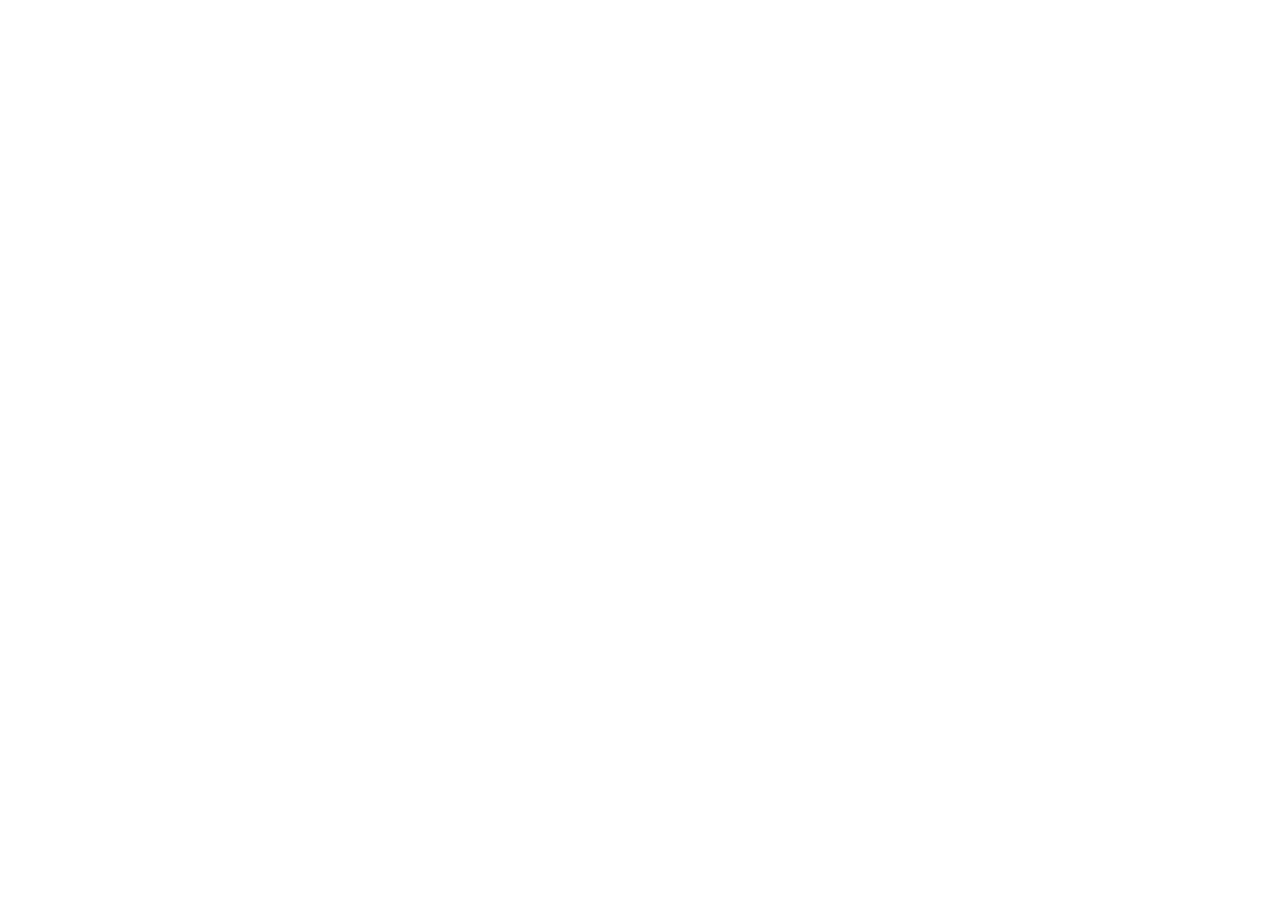
==== cuor/theme/static/organizations/index.html @ 8533e528 "disambiguation done serving angular inside flask" ====
<!doctype html>
<html lang="en">
<head>
  <meta charset="utf-8">
  <title>Organizations</title>
  <base href="https://orgs.sceiba.cu">  <meta name="viewport" content="width=device-width, initial-scale=1">
  <link rel="icon" type="image/x-icon" href="favicon.ico">
  <script>
    (function (window) {
      window.__env = window.__env || {};
      // API url
      window.__env.sceibaApi = "https://localhost:5000/api/";

      window.__env.sceibaHost = "https://localhost:5000/";

      window.__env.cuorApi = "https://localhost:5001/api/";

      window.__env.cuorHost = "https://localhost:5001/";

      window.__env.oauthRedirectUri = "https://localhost:5001/";
      window.__env.oauthClientId = "ICC1j7NOH0067SgsMyKUXM9ZipavAXHPrbW1ll3V";
      window.__env.oauthScope = "user:email";
      window.__env.enableDebug = true ;
    })(this);
  </script>
<link rel="stylesheet" href="https://orgs.sceiba.cu/styles.ad8bdc370341e730d2f6.css"></head>
<body>
  <toco-org-root></toco-org-root>
<script src="https://orgs.sceiba.cu/runtime-es2015.af521efacd06eddcf3fd.js" type="module"></script><script src="https://orgs.sceiba.cu/runtime-es5.af521efacd06eddcf3fd.js" nomodule defer></script><script src="https://orgs.sceiba.cu/polyfills-es5.e1ce4f47b80486c8379e.js" nomodule defer></script><script src="https://orgs.sceiba.cu/polyfills-es2015.09f0a6bb477b1a396b70.js" type="module"></script><script src="https://orgs.sceiba.cu/main-es2015.d7f5599e5c0d42584f8d.js" type="module"></script><script src="https://orgs.sceiba.cu/main-es5.d7f5599e5c0d42584f8d.js" nomodule defer></script></body>
</html>
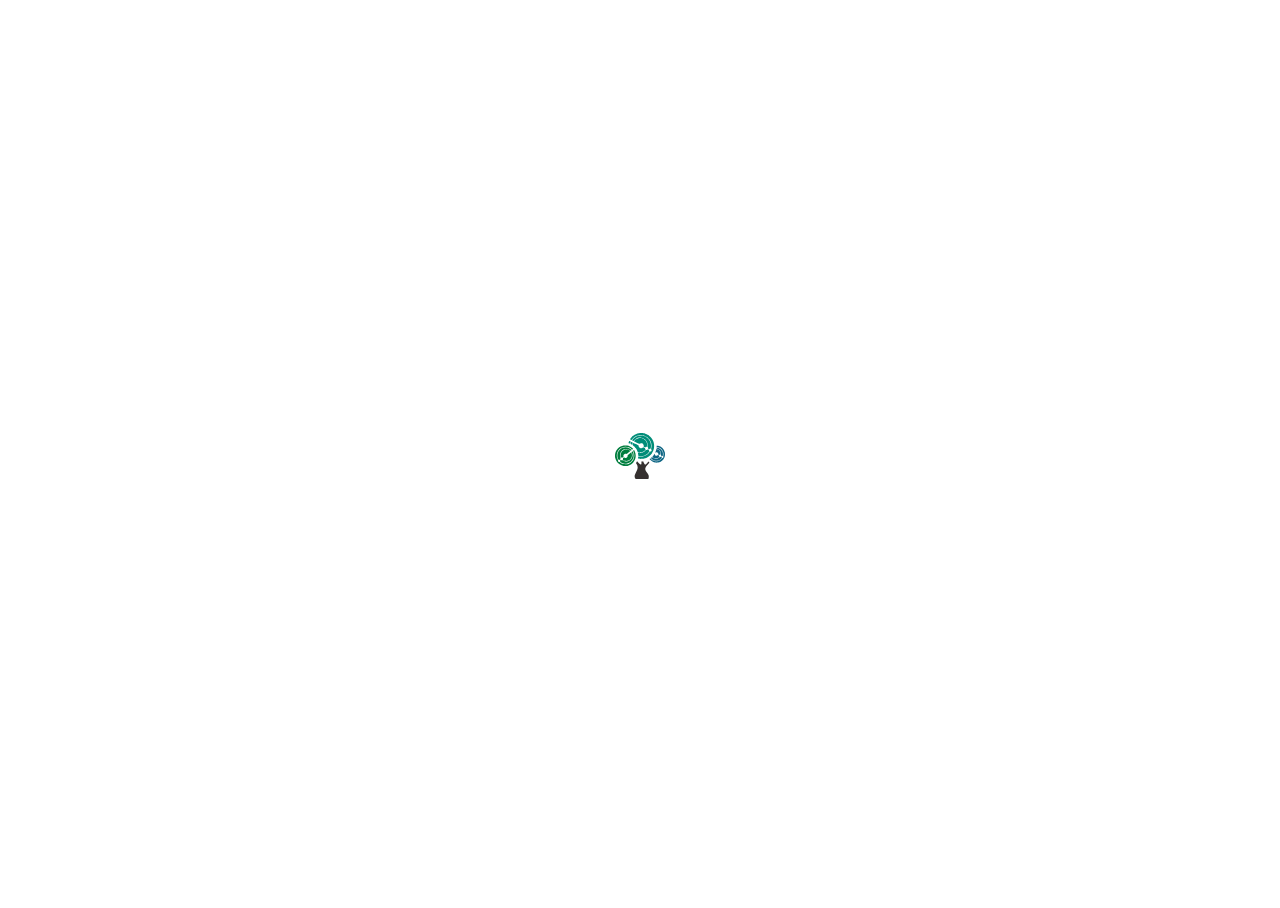
==== commit 64c9f2cb: "new app build" ====
--- a/cuor/theme/static/organizations/index.html
+++ b/cuor/theme/static/organizations/index.html
@@ -1,30 +1,137 @@
 <!doctype html>
-<html lang="en">
+<html lang="es">
 <head>
   <meta charset="utf-8">
-  <title>Organizations</title>
+  <title>Catálogo de Organizaciones Cubanas</title>
   <base href="https://orgs.sceiba.cu">  <meta name="viewport" content="width=device-width, initial-scale=1">
   <link rel="icon" type="image/x-icon" href="favicon.ico">
   <script>
     (function (window) {
       window.__env = window.__env || {};
       // API url
-      window.__env.sceibaApi = "https://localhost:5000/api/";
+      window.__env.sceibaApi = "https://sceiba.cu/api/";
 
-      window.__env.sceibaHost = "https://localhost:5000/";
+      window.__env.sceibaHost = "https://sceiba.cu/";
 
-      window.__env.cuorApi = "https://localhost:5001/api/";
+      window.__env.cuorApi = "https://orgs.sceiba.cu/api/";
 
-      window.__env.cuorHost = "https://localhost:5001/";
+      window.__env.cuorHost = "https://orgs.sceiba.cu/";
 
-      window.__env.oauthRedirectUri = "https://localhost:5001/";
+      window.__env.oauthRedirectUri = "https://orgs.sceiba.cu/";
       window.__env.oauthClientId = "ICC1j7NOH0067SgsMyKUXM9ZipavAXHPrbW1ll3V";
       window.__env.oauthScope = "user:email";
       window.__env.enableDebug = true ;
     })(this);
   </script>
-<link rel="stylesheet" href="https://orgs.sceiba.cu/styles.ad8bdc370341e730d2f6.css"></head>
+<style type="text/css">
+    body,
+    html {
+      height: 100%;
+    }
+
+    .app-loading {
+      position: relative;
+      display: flex;
+      flex-direction: column;
+      align-items: center;
+      justify-content: center;
+      height: 100%;
+    }
+</style>
+
+<link rel="stylesheet" href="https://orgs.sceiba.cu/static/organizations/styles.ad8bdc370341e730d2f6.css"></head>
 <body>
-  <toco-org-root></toco-org-root>
-<script src="https://orgs.sceiba.cu/runtime-es2015.af521efacd06eddcf3fd.js" type="module"></script><script src="https://orgs.sceiba.cu/runtime-es5.af521efacd06eddcf3fd.js" nomodule defer></script><script src="https://orgs.sceiba.cu/polyfills-es5.e1ce4f47b80486c8379e.js" nomodule defer></script><script src="https://orgs.sceiba.cu/polyfills-es2015.09f0a6bb477b1a396b70.js" type="module"></script><script src="https://orgs.sceiba.cu/main-es2015.d7f5599e5c0d42584f8d.js" type="module"></script><script src="https://orgs.sceiba.cu/main-es5.d7f5599e5c0d42584f8d.js" nomodule defer></script></body>
+  <toco-org-root>
+    <div class="app-loading">
+      <div class="logo">
+        <svg
+          xmlns:dc="http://purl.org/dc/elements/1.1/"
+          xmlns:cc="http://creativecommons.org/ns#"
+          xmlns:rdf="http://www.w3.org/1999/02/22-rdf-syntax-ns#"
+          xmlns="http://www.w3.org/2000/svg"
+          xmlns:sodipodi="http://sodipodi.sourceforge.net/DTD/sodipodi-0.dtd"
+          xmlns:inkscape="http://www.inkscape.org/namespaces/inkscape"
+          width="50.000004"
+          height="46.861702"
+          viewBox="0 0 13.229168 12.398826"
+          version="1.1"
+          id="svg2762"
+          inkscape:version="0.92.3 (2405546, 2018-03-11)"
+          sodipodi:docname="sceiba.svg">
+          <defs
+            id="defs2756" />
+          <sodipodi:namedview
+            id="base"
+            pagecolor="#ffffff"
+            bordercolor="#666666"
+            borderopacity="1.0"
+            inkscape:pageopacity="0.0"
+            inkscape:pageshadow="2"
+            inkscape:zoom="0.98994949"
+            inkscape:cx="435.96346"
+            inkscape:cy="176.13445"
+            inkscape:document-units="px"
+            inkscape:current-layer="layer1"
+            showgrid="false"
+            fit-margin-top="0"
+            fit-margin-left="0"
+            fit-margin-right="0"
+            fit-margin-bottom="0"
+            inkscape:window-width="1366"
+            inkscape:window-height="713"
+            inkscape:window-x="0"
+            inkscape:window-y="27"
+            inkscape:window-maximized="1"
+            units="px" />
+          <metadata
+            id="metadata2759">
+            <rdf:RDF>
+              <cc:Work
+                rdf:about="">
+                <dc:format>image/svg+xml</dc:format>
+                <dc:type
+                  rdf:resource="http://purl.org/dc/dcmitype/StillImage" />
+                <dc:title></dc:title>
+              </cc:Work>
+            </rdf:RDF>
+          </metadata>
+          <g
+            inkscape:label="Layer 1"
+            inkscape:groupmode="layer"
+            id="layer1"
+            transform="translate(-28.805015,-155.51659)">
+            <g
+              id="g2718"
+              transform="matrix(0.05289877,0,0,0.05289877,17.288484,155.22755)">
+              <path
+                style="fill:#018d79;stroke-width:0.35277778"
+                d="m 344.54959,134.98476 c -0.097,-0.0966 -1.44639,-0.28163 -2.99861,-0.41127 -3.14209,-0.26243 -3.6263,-0.33041 -6.81919,-0.95726 -2.12691,-0.41757 -2.22446,-0.48132 -2.05188,-1.34103 0.0997,-0.49645 0.46082,-2.887 0.80256,-5.31235 0.34175,-2.42535 0.65181,-4.4579 0.68903,-4.51677 0.0372,-0.0589 1.4747,0.17422 3.19441,0.51801 4.7927,0.95811 14.66853,0.87057 19.35452,-0.17155 5.6897,-1.26533 8.0108,-2.03958 13.22916,-4.41278 6.8295,-3.10591 15.9663,-10.83866 19.89821,-16.84044 2.27695,-3.4756 1.98455,-3.252528 4.43151,-3.380813 2.62387,-0.137558 4.05637,-0.942255 5.41934,-3.044271 1.33896,-2.064988 1.5454,-4.438787 0.55796,-6.415948 -0.44002,-0.881052 -1.12879,-1.955451 -1.53061,-2.387554 -0.40181,-0.432103 -0.67126,-0.947459 -0.59877,-1.145237 0.27259,-0.743726 0.80144,-2.861384 0.92675,-3.710978 0.0715,-0.48507 0.29361,-1.528202 0.49348,-2.318071 0.73591,-2.908187 1.01494,-9.311665 0.62149,-14.262484 -0.72414,-9.111792 -5.20044,-20.741055 -10.60955,-27.563244 -0.4049,-0.510688 -1.13307,-1.431946 -1.61814,-2.04724 -1.00259,-1.271753 -4.91274,-5.314516 -5.14018,-5.314516 -0.0824,0 -0.74553,-0.567702 -1.47358,-1.261559 -0.72806,-0.693858 -2.43499,-2.002283 -3.79318,-2.907611 -1.3582,-0.905329 -2.54882,-1.750841 -2.64584,-1.878918 -0.29953,-0.395438 -9.23658,-4.593639 -10.11979,-4.753794 -0.45803,-0.08306 -1.59545,-0.45163 -2.52761,-0.819052 -0.93216,-0.367422 -2.55564,-0.834258 -3.60774,-1.037414 -2.92473,-0.564753 -3.48067,-0.693369 -3.77,-0.872183 -0.22852,-0.141234 -7.36011,-0.703367 -8.90263,-0.701733 -4.69798,0.005 -13.7334,1.585846 -16.75695,2.931855 -0.38806,0.172753 -1.65751,0.655307 -2.82101,1.072344 -2.36608,0.848085 -6.7336,3.107736 -9.76793,5.053709 -3.80794,2.442091 -7.73863,6.005263 -11.57414,10.491955 -1.06595,1.246918 -2.03681,2.346498 -2.15747,2.443512 -0.12067,0.09701 -0.56145,0.851076 -0.97951,1.675695 -0.41806,0.824618 -0.92538,1.499305 -1.12738,1.499305 -0.202,0 -2.08828,-0.84249 -4.19173,-1.872202 l -3.82445,-1.872202 0.58292,-1.011097 c 0.32061,-0.556101 0.86073,-1.301111 1.20028,-1.655575 0.33955,-0.354464 0.61736,-0.88126 0.61736,-1.170657 0,-0.289397 0.3175,-0.724459 0.70556,-0.966804 0.38805,-0.242344 0.70555,-0.612892 0.70555,-0.823439 0,-0.210547 0.39688,-0.755658 0.88195,-1.211357 0.48507,-0.455699 0.88194,-0.963799 0.88194,-1.129111 0,-0.165312 0.67469,-0.984936 1.49931,-1.821387 0.82462,-0.83645 2.0726,-2.14196 2.77329,-2.901133 1.27276,-1.378976 2.43626,-2.422395 5.25571,-4.713265 0.82331,-0.668956 1.70366,-1.423018 1.95633,-1.675694 0.25268,-0.252675 0.55192,-0.45941 0.66499,-0.45941 0.11307,0 1.11659,-0.611675 2.23006,-1.359277 1.11346,-0.747602 2.73886,-1.73979 3.61198,-2.204861 0.87313,-0.465071 1.66688,-0.932259 1.76389,-1.038195 0.26113,-0.285145 7.38633,-3.3747851 8.81944,-3.8242984 0.6791,-0.2130072 2.02848,-0.6385662 2.99862,-0.9456864 0.97013,-0.3071199 2.39888,-0.6951282 3.175,-0.8622404 0.77611,-0.1671123 2.12548,-0.4842108 2.99861,-0.7046634 2.17279,-0.5486005 10.39744,-1.2936999 13.11954,-1.1885432 5.20387,0.2010297 9.08641,0.5532039 11.39851,1.0339264 1.3582,0.2823905 2.78695,0.5667025 3.175,0.6318048 0.72618,0.1218262 1.75604,0.4223678 5.11528,1.4927813 4.27793,1.3631488 15.07831,6.8028903 17.27289,8.6997003 0.28378,0.245268 1.1569,0.902338 1.94028,1.460156 1.77947,1.267098 2.08013,1.540391 6.18683,5.623686 3.60039,3.57987 3.97188,3.995297 5.2632,5.88571 0.46389,0.679097 1.01847,1.393472 1.2324,1.5875 1.32999,1.206235 7.26274,11.47585 7.26274,12.571832 0,0.205874 0.21704,0.874557 0.48231,1.485963 1.41834,3.269009 2.34182,5.769459 2.34092,6.338313 -7.1e-4,0.352305 0.15091,0.924422 0.33659,1.271376 0.18569,0.346949 0.39352,1.175776 0.46185,1.841835 0.0683,0.666058 0.24053,1.399194 0.38267,1.629184 0.14215,0.229993 0.41472,1.811669 0.60571,3.514834 0.191,1.703165 0.43798,3.389567 0.54886,3.747558 0.21419,0.69159 0.19832,9.911655 -0.0202,11.696326 -0.0712,0.582084 -0.23934,2.248959 -0.37355,3.704167 -0.1342,1.455208 -0.46522,3.280833 -0.73559,4.056944 -0.27038,0.776111 -0.4939,1.770454 -0.49673,2.209649 -0.003,0.439194 -0.14471,1.074194 -0.31531,1.411111 -0.1706,0.336917 -0.58095,1.485699 -0.9119,2.552851 -0.79501,2.563559 -2.22947,6.009654 -3.44565,8.277701 -0.20437,0.381138 -1.09032,2.127384 -1.96876,3.880554 -0.87845,1.75317 -1.80835,3.31453 -2.06646,3.46969 -0.2581,0.15516 -0.46927,0.45139 -0.46927,0.65829 0,0.33865 -2.09302,3.41114 -2.99138,4.39126 -0.19801,0.21603 -0.91564,1.07169 -1.59473,1.90148 -7.73765,9.45465 -20.76671,17.44084 -33.33751,20.43431 -0.97013,0.23102 -2.31951,0.55865 -2.99861,0.72807 -0.67909,0.16942 -1.94909,0.40902 -2.82222,0.53244 -0.87312,0.12341 -2.06375,0.29148 -2.64583,0.37349 -1.82587,0.25722 -11.28019,0.6005 -11.46528,0.41629 z m -3.52777,-14.1197 c -1.06716,-0.15233 -3.00048,-0.45346 -4.29629,-0.66919 l -2.35601,-0.39222 -0.22267,-2.6822 c -0.32826,-3.9542 -1.18625,-9.82789 -1.74449,-11.94263 -0.2689,-1.01864 -0.38421,-1.84973 -0.25625,-1.84687 0.12796,0.003 1.26453,0.25259 2.52571,0.55494 2.19575,0.5264 2.93759,0.63343 6.8565,0.98925 3.33652,0.30294 10.75187,-0.83503 14.34621,-2.2016 0.46525,-0.17688 0.96111,-0.34804 1.10193,-0.38034 0.65111,-0.14937 6.51588,-3.334866 7.98128,-4.335097 0.90226,-0.615847 3.14859,-2.628716 4.99185,-4.473042 l 3.35139,-3.353315 2.13015,0.08382 c 2.38823,0.09398 4.06782,-0.465103 5.56464,-1.852313 0.54154,-0.501883 1.17488,-0.912576 1.40742,-0.912654 0.70757,-2.25e-4 4.83128,2.235765 4.85037,2.630008 0.17112,3.534936 0.22014,3.724243 1.31847,5.090968 0.62322,0.775504 1.13312,1.633555 1.13312,1.906778 0,1.067202 -3.44173,5.501867 -7.02901,9.056857 -2.99995,2.97296 -5.31706,4.83789 -8.14043,6.55184 -1.26118,0.76561 -2.37255,1.47283 -2.46972,1.5716 -0.0972,0.0988 -0.73216,0.47234 -1.41111,0.83014 -0.67895,0.3578 -1.63133,0.85952 -2.1164,1.11494 -1.84733,0.97271 -4.96133,2.23715 -6.61458,2.68584 -3.12511,0.84816 -4.04189,1.047 -7.17321,1.55578 -3.81973,0.62064 -10.81879,0.8341 -13.72887,0.41871 z m -2.51374,-18.40576 c -0.089,-0.089 -0.86956,-0.23515 -1.7345,-0.32468 -0.86493,-0.0895 -2.42083,-0.37387 -3.45756,-0.63186 l -1.88497,-0.46907 -1.13927,-3.351394 c -2.5696,-7.558937 -6.73359,-14.998248 -9.37932,-16.756944 -0.58378,-0.388055 -1.15947,-1.023055 -1.2793,-1.411111 -0.37072,-1.200453 -3.51008,-5.219298 -5.4841,-7.020468 -1.03325,-0.942774 -3.11876,-2.67933 -4.63448,-3.859008 l -2.75584,-2.144871 0.19974,-3.440564 c 0.10985,-1.892311 0.34126,-3.803707 0.51424,-4.247547 0.17298,-0.443844 0.5152,-1.481674 0.76049,-2.306292 0.24529,-0.824618 0.56616,-1.499305 0.71304,-1.499305 0.45464,0 7.25345,3.060665 10.31742,4.644654 1.75148,0.905472 3.78529,1.905886 9.96265,4.90057 l 6.72534,3.260334 -0.0767,1.622915 c -0.0746,1.57837 0.46484,4.619057 0.88255,4.974304 0.11407,0.09701 0.51404,0.732014 0.88883,1.411111 0.82748,1.499369 3.29401,3.740281 5.28125,4.798166 1.28994,0.686693 3.45122,1.201678 5.67032,1.351118 2.68827,0.181031 6.70345,-1.519403 9.04651,-3.831202 l 1.54549,-1.524868 4.27664,2.065334 4.27664,2.065331 0.0322,1.603607 c 0.0395,1.96862 1.02518,4.283361 2.44046,5.731168 l 1.06388,1.088327 -1.36059,1.528593 c -0.74831,0.840726 -1.36508,1.647655 -1.37059,1.793176 -0.005,0.145521 -0.20339,0.264583 -0.43975,0.264583 -0.23636,0 -0.7523,0.373458 -1.14653,0.829903 -1.10981,1.284951 -5.91672,4.381888 -9.16143,5.902406 -3.19032,1.495034 -5.72869,2.233914 -9.54702,2.778984 -2.49894,0.35672 -9.44769,0.5026 -9.74569,0.2046 z m 47.04763,-16.090333 c -2.08407,-0.993531 -2.19464,-1.107556 -1.95263,-2.01367 0.37928,-1.420025 0.23357,-4.798148 -0.21338,-4.947133 -0.21303,-0.07101 -0.38733,-0.337216 -0.38733,-0.591569 0,-0.254353 -0.47625,-0.972288 -1.05833,-1.595409 -0.58208,-0.623122 -1.05833,-1.257928 -1.05833,-1.410678 0,-0.152749 -0.22325,-0.363389 -0.49609,-0.468093 -0.4175,-0.160207 -0.424,-0.403737 -0.041,-1.53705 0.25028,-0.740674 0.56046,-2.696054 0.68929,-4.34529 0.26122,-3.344009 -0.28697,-10.77758 -0.84433,-11.449153 -0.19802,-0.238601 -0.28057,-0.513288 -0.18344,-0.610414 0.27038,-0.27038 -1.90178,-6.153941 -3.09106,-8.372532 -1.26132,-2.352975 -2.81002,-4.745969 -3.17707,-4.909104 -0.14553,-0.06468 -0.26459,-0.267345 -0.26459,-0.450373 0,-0.313112 -1.13448,-1.659386 -3.19455,-3.790929 -1.32697,-1.373015 -4.81237,-4.284162 -5.12925,-4.284162 -0.15058,0 -0.60151,-0.306839 -1.00207,-0.68187 -0.40056,-0.375027 -2.38528,-1.500392 -4.41049,-2.500813 -3.26427,-1.612496 -4.96773,-2.199419 -10.42892,-3.593255 -0.77611,-0.198084 -3.63361,-0.368848 -6.35,-0.379475 -8.35097,-0.03267 -14.50297,1.84444 -21.67814,6.614485 -3.21996,2.140627 -9.54269,8.481134 -9.54269,9.569521 0,0.225509 -0.22781,0.599083 -0.50625,0.830163 -0.40456,0.33576 -1.18977,0.09643 -3.9092,-1.191524 -1.87163,-0.886421 -3.54882,-1.611676 -3.72709,-1.611676 -1.95331,0 5.79969,-9.323177 10.96476,-13.185407 1.06715,-0.797973 2.01965,-1.531587 2.11667,-1.630253 0.32474,-0.330276 4.21999,-2.823229 4.4113,-2.823229 0.10386,0 0.78099,-0.369058 1.50474,-0.820129 0.72374,-0.451072 2.75588,-1.399176 4.51585,-2.106898 10.6143,-4.268243 23.90473,-4.712249 35.34898,-1.180938 2.89035,0.891864 11.01635,4.705889 11.01635,5.17064 0,0.132704 0.635,0.527626 1.41111,0.877603 0.77611,0.349977 1.41111,0.766886 1.41111,0.926463 0,0.159577 0.43657,0.522854 0.97014,0.807281 0.53358,0.284427 1.54579,1.042566 2.24937,1.684754 0.70357,0.642187 1.8942,1.73137 2.64583,2.420406 0.75164,0.689037 1.96932,1.994788 2.70597,2.901666 0.73666,0.906883 1.53041,1.855534 1.76389,2.108116 0.47118,0.509714 1.55344,2.015218 3.058,4.253893 1.49231,2.220461 4.95125,9.019113 4.95125,9.731837 0,0.343408 0.11043,0.734808 0.2454,0.869777 0.13496,0.134966 0.27797,0.439236 0.31778,0.676155 0.0398,0.236918 0.41922,1.700763 0.84313,3.252985 0.4239,1.552222 0.82116,3.298472 0.8828,3.880555 0.0616,0.582084 0.30347,2.465296 0.5374,4.184918 0.45361,3.334484 0.28996,9.631948 -0.33588,12.924804 -0.20282,1.067153 -0.42483,2.416528 -0.49336,2.998611 -0.0685,0.582084 -0.33295,1.733021 -0.58761,2.557639 -0.38508,1.24695 -0.6169,1.503313 -1.37731,1.523115 -2.17088,0.05653 -3.33381,0.388217 -4.5532,1.298649 -0.71499,0.533827 -1.3529,1.08966 -1.41758,1.235181 -0.1986,0.446856 -0.85267,0.276962 -3.1499,-0.818191 z m -18.07556,-9.481714 c -0.6791,-0.368776 -2.47173,-1.277941 -3.98363,-2.020369 -2.55419,-1.254245 -2.73154,-1.412339 -2.5036,-2.23181 0.13492,-0.485069 0.29367,-2.054105 0.35278,-3.486746 0.1233,-2.988352 -0.58795,-5.071438 -2.68499,-7.863755 -1.3103,-1.744712 -4.46075,-4.058853 -5.97195,-4.386643 -0.49897,-0.108232 -1.14535,-0.290612 -1.43639,-0.405289 -0.29104,-0.114677 -1.48166,-0.23585 -2.64583,-0.269272 -3.0103,-0.08643 -6.66898,1.261749 -8.31235,3.06299 -0.62826,0.688618 0.28622,1.026869 -8.09182,-2.993013 -12.68072,-6.084358 -19.40278,-9.448994 -19.40278,-9.711792 0,-0.832453 4.75082,-6.028669 7.53257,-8.238758 4.31858,-3.431106 11.00512,-6.546969 15.39799,-7.175324 1.06715,-0.152646 2.25778,-0.327951 2.64583,-0.389569 2.87985,-0.457278 6.41738,-0.442448 9.525,0.03993 4.82279,0.748613 4.93049,0.771299 5.7538,1.21192 0.39941,0.21376 1.05579,0.388655 1.45861,0.388655 0.84865,0 5.96783,2.460466 7.36228,3.538586 0.52115,0.402918 1.55319,1.191193 2.29345,1.751722 3.65656,2.768787 8.31126,8.190643 9.82778,11.447505 0.36628,0.786634 0.80146,1.668367 0.96706,1.959408 0.60448,1.062373 2.16081,5.147631 2.35191,6.173611 0.0723,0.388056 0.30149,1.499306 0.50934,2.469445 0.5355,2.499293 0.65934,10.220413 0.20088,12.523611 l -0.38622,1.940277 -1.76389,-0.0468 c -2.2964,-0.06092 -4.64021,0.794318 -6.13953,2.240273 -0.66035,0.636852 -1.29535,1.154265 -1.41111,1.149809 -0.11576,-0.0044 -0.76609,-0.309831 -1.44519,-0.678607 z m -65.0233,-13.228496 c -0.93483,-0.646984 -2.71452,-1.630422 -3.95485,-2.185423 -2.27997,-1.020195 -2.9036,-1.654369 -2.33721,-2.376724 0.17089,-0.217942 0.41362,-1.070903 0.53941,-1.895471 0.12578,-0.824565 0.44754,-2.17394 0.71502,-2.998611 0.26747,-0.824668 0.58169,-1.896273 0.69828,-2.381342 0.48298,-2.00956 0.59466,-2.008847 4.77921,0.03048 3.88268,1.892194 3.91677,1.91958 3.69512,2.968149 -0.12304,0.582083 -0.37379,1.244995 -0.55723,1.473133 -0.18343,0.228141 -0.29484,0.625016 -0.24757,0.881944 0.0473,0.256932 -0.11221,1.375745 -0.35438,2.486261 -0.45402,2.082003 -0.68035,3.521276 -0.72264,4.595467 -0.0328,0.834372 -0.27756,0.769444 -2.25316,-0.597845 z m -12.05865,-5.35432 c -1.35819,-0.451337 -3.14615,-0.99012 -3.97323,-1.197292 -1.32448,-0.331763 -1.4612,-0.456287 -1.14653,-1.04424 0.1965,-0.367157 0.35726,-0.96224 0.35726,-1.322409 0,-1.312305 2.89782,-9.622088 3.35545,-9.622088 0.18171,0 7.31936,3.501655 7.49436,3.676657 0.16037,0.160377 -0.8597,3.533475 -1.54179,5.098271 -0.28535,0.65461 -0.43824,1.270776 -0.33976,1.369257 0.0985,0.09848 -0.0535,0.511023 -0.33766,0.916764 -0.28419,0.40574 -0.51671,1.258009 -0.51671,1.893937 0,1.342358 -0.006,1.342785 -3.35139,0.231143 z"
+                id="path2726"
+                inkscape:connector-curvature="0"
+                sodipodi:nodetypes="[base64]" />
+              <path
+                style="fill:#0f6684;stroke-width:0.35277778"
+                d="m 422.16071,153.57287 c -0.48507,-0.0846 -2.07257,-0.32787 -3.52778,-0.5405 -7.73254,-1.1298 -15.94222,-5.17859 -21.90357,-10.80223 -2.2937,-2.16376 -6.21819,-6.74048 -5.92065,-6.90464 0.16851,-0.093 1.16097,-0.69211 3.03316,-1.83108 l 1.49087,-0.90699 2.56607,2.70673 c 3.35875,3.54286 6.29601,5.73699 10.31416,7.70464 6.127,3.00035 9.89965,3.87991 16.41718,3.82755 3.87112,-0.0311 5.40336,-0.20531 8.1865,-0.93077 3.94319,-1.02785 8.37477,-3.0097 11.61098,-5.19256 2.86043,-1.9294 6.9746,-5.8877 8.65405,-8.32619 0.95196,-1.3822 1.5221,-1.8862 2.13372,-1.8862 1.21784,0 2.98462,-0.83674 3.9277,-1.86014 1.41728,-1.53799 1.47559,-4.62072 0.11703,-6.18716 -0.64994,-0.74939 -0.65067,-0.83766 -0.0285,-3.44913 2.25196,-9.45214 0.39558,-19.499967 -5.14489,-27.847133 -5.57831,-8.404183 -14.97133,-14.280628 -25.21226,-15.773259 l -2.83322,-0.412947 v -2.926782 -2.926782 h 1.89407 c 1.04174,0 3.25169,0.236749 4.911,0.526108 17.22419,3.003649 30.27771,15.692539 34.35756,33.397835 0.43361,1.88175 0.59456,4.17794 0.58946,8.40939 -0.008,6.22903 -0.60172,9.77773 -2.46806,14.73951 -5.18359,13.78092 -17.23234,23.93081 -31.6993,26.70355 -2.86686,0.54946 -9.85788,0.9697 -11.46528,0.68918 z m -1.41111,-9.32692 c -5.17746,-0.5031 -10.2835,-2.30575 -14.7237,-5.19808 -2.70029,-1.75896 -8.55964,-7.20402 -8.55964,-7.95443 0,-0.42414 2.23172,-2.49541 4.06079,-3.76885 l 1.41496,-0.98513 2.58301,2.08445 c 4.24164,3.42294 8.56526,5.29414 13.63708,5.90196 7.30792,0.87579 14.58599,-1.56843 20.15409,-6.76842 2.51076,-2.34478 2.75934,-2.48824 4.35125,-2.51132 1.24029,-0.018 2.04229,-0.2763 3.02199,-0.97337 l 1.33364,-0.9489 1.35632,0.69195 c 1.13183,0.57741 1.35632,0.87256 1.35632,1.78326 0,0.60023 0.34255,1.70081 0.76122,2.44573 l 0.76122,1.35441 -1.46586,1.90002 c -5.73843,7.43808 -13.63936,11.87755 -23.06789,12.96166 -3.15893,0.36321 -3.08153,0.36338 -6.9748,-0.0149 z m -4.05695,-12.52037 c -3.16055,-0.70603 -5.01827,-1.45489 -7.20374,-2.90389 -2.72219,-1.80485 -5.09063,-4.03391 -4.60502,-4.33403 0.21517,-0.13298 1.21392,-1.36172 2.21944,-2.73054 1.00551,-1.36881 3.01884,-4.05375 4.47404,-5.96653 1.45521,-1.91278 2.96334,-4.15173 3.35139,-4.97545 0.9474,-2.01101 1.69746,-1.83934 1.98277,0.4538 0.60575,4.86876 4.00391,8.02534 8.6109,7.99876 2.53201,-0.0146 4.12558,-0.5957 5.89563,-2.14982 l 1.26853,-1.11379 2.68133,1.32676 c 1.57663,0.78013 2.61459,1.50067 2.51934,1.7489 -0.27091,0.70598 0.48503,2.88604 1.34905,3.89052 l 0.81498,0.94747 -1.09599,1.21063 c -1.5383,1.69923 -4.94698,4.06785 -7.44598,5.17408 -4.25691,1.88441 -10.19754,2.455 -14.81667,1.42313 z m 33.23199,-9.91247 c -0.74317,-0.40294 -0.93249,-0.70858 -0.76526,-1.23548 0.39403,-1.24146 -0.22401,-3.50952 -1.2859,-4.71895 -0.99996,-1.13888 -1.01618,-1.21835 -0.62294,-3.05194 0.23826,-1.111 0.32352,-3.2588 0.20802,-5.24033 -0.66134,-11.345538 -8.30408,-20.513481 -19.56432,-23.468623 -1.60024,-0.419967 -2.84714,-0.82932 -2.77089,-0.909672 0.20844,-0.219665 0.5367,-2.787552 0.55181,-4.316621 l 0.0133,-1.348299 2.02847,0.234555 c 11.97841,1.385072 21.83152,8.469993 26.91517,19.353459 3.08696,6.608811 3.85548,14.799531 2.05829,21.936811 -0.34046,1.3521 -0.49244,1.50379 -1.70012,1.6969 -0.72943,0.11664 -1.73235,0.53152 -2.2287,0.92195 -1.06658,0.83897 -1.51651,0.86216 -2.83696,0.14624 z m -13.29672,-7.01942 -2.28342,-1.15266 -0.015,-2.77589 c -0.0166,-3.06904 -0.5185,-4.40176 -2.41867,-6.42279 -2.4469,-2.60253 -5.83491,-3.41845 -9.10059,-2.19168 -1.09798,0.41246 -2.18898,0.98207 -2.42444,1.26578 -0.48961,0.58995 -0.68756,0.6213 -1.3341,0.2113 -0.36137,-0.22917 -0.15394,-0.94538 0.94352,-3.25779 1.249,-2.63168 3.92621,-10.609968 3.93138,-11.715792 10e-4,-0.231267 0.17156,-1.031261 0.37885,-1.77777 0.36782,-1.324632 0.40808,-1.351838 1.67373,-1.130805 8.4645,1.478252 15.42905,7.500355 18.18086,15.720647 0.99781,2.98068 1.46135,7.71715 1.01817,10.40356 -0.26126,1.58358 -0.37708,1.75417 -1.13304,1.66884 -1.1714,-0.13222 -3.02437,0.53274 -4.16946,1.49628 l -0.96434,0.81144 -2.28342,-1.15267 z"
+                id="path2724"
+                inkscape:connector-curvature="0"
+                sodipodi:nodetypes="ccscscscscccscscsscccssccssccssccsccccccscccccccsccccccccccccccccccccscccssccccccccscccccccscccccc" />
+              <path
+                style="fill:#007e3e;stroke-width:0.35277778"
+                d="m 261.11765,170.55023 c -14.69374,-2.44354 -27.93563,-11.15262 -35.59816,-23.41262 -3.04397,-4.87033 -5.69253,-11.50166 -6.97452,-17.46246 -1.03595,-4.81678 -1.12641,-15.02771 -0.17513,-19.7677 4.36139,-21.731559 21.0086,-38.102049 42.39503,-41.690324 4.64146,-0.778757 12.63742,-0.787178 17.28611,-0.0182 9.90646,1.638692 19.77017,6.592454 27.10601,13.613208 l 3.13824,3.00344 -2.54106,1.955165 -2.54107,1.955169 -2.53836,-2.489165 c -13.26358,-13.006557 -34.13806,-15.891947 -50.66959,-7.003845 -3.03792,1.633322 -9.51656,6.511275 -11.47841,8.642424 -11.37595,12.357658 -14.90743,29.889588 -9.12859,45.318618 0.67219,1.79468 1.86176,4.37242 2.6435,5.72832 1.41093,2.44723 1.41703,2.47359 0.83407,3.60092 -0.85688,1.65702 -0.54968,4.49533 0.65791,6.07856 1.3295,1.74307 3.64411,2.57875 5.78532,2.08877 1.50192,-0.34369 1.69181,-0.30655 2.5388,0.49651 3.35268,3.17883 9.82094,6.79649 15.20295,8.50294 4.90433,1.55499 8.02718,2.00952 13.75834,2.00253 10.12971,-0.0123 18.45649,-2.92347 26.45833,-9.25006 3.90898,-3.09059 5.53881,-4.69194 7.98016,-7.84069 6.06551,-7.82303 8.97151,-16.5052 8.97392,-26.81111 0.002,-7.38431 -1.28404,-12.82827 -4.60468,-19.496183 l -1.71552,-3.444794 2.45471,-1.98332 c 1.3501,-1.090824 2.50557,-1.921915 2.56772,-1.846869 0.54138,0.653687 2.8739,5.027553 3.77036,7.070044 4.97173,11.327632 5.86909,23.293352 2.63665,35.157992 -2.74121,10.06163 -8.89072,19.55328 -16.94804,26.159 -6.38379,5.23368 -13.04371,8.43225 -22.225,10.67402 -3.67702,0.8978 -14.82312,1.17263 -19.05,0.46971 z m 3.99131,-11.83964 c -7.90151,-1.25858 -15.65452,-4.72775 -21.01447,-9.40316 l -1.14817,-1.00152 0.5522,-1.56645 c 0.49856,-1.4143 0.48984,-2.13238 -0.048,-3.95107 -0.11068,-0.37427 0.32076,-0.96819 1.22159,-1.68166 l 1.3927,-1.10304 1.66993,0.88791 c 1.7739,0.9432 3.72348,1.13016 5.74359,0.5508 1.04763,-0.30046 1.37123,-0.20246 2.97562,0.90117 2.61514,1.7989 6.46342,3.56577 9.64557,4.4286 4.15607,1.12691 11.54321,1.13188 15.65563,0.0106 7.23853,-1.97373 14.1668,-6.89807 18.13634,-12.89059 6.28239,-9.48405 7.08342,-21.06891 2.14128,-30.96809 l -1.16973,-2.34298 0.94119,-0.857898 c 0.51766,-0.471844 1.59026,-1.355239 2.38356,-1.963096 l 1.44237,-1.105196 1.43124,2.894965 c 3.35249,6.781095 4.49057,12.216265 4.22576,20.181075 -0.21508,6.46873 -1.11891,10.11861 -3.93571,15.89326 -5.78138,11.85227 -15.46854,19.49235 -28.41852,22.41316 -3.46299,0.78106 -10.87953,1.14226 -13.82397,0.67327 z m 3.59341,-13.94014 c -4.02005,-0.82494 -8.99622,-2.90626 -11.28873,-4.72159 l -0.88179,-0.69825 0.67989,-1.15095 c 0.72064,-1.21995 0.93985,-4.01465 0.44043,-5.61507 -0.25581,-0.81976 -0.0403,-1.10422 2.29714,-3.03172 l 2.57945,-2.12709 1.38778,1.01226 c 3.02244,2.20459 7.92198,2.62647 11.05864,0.95222 2.09274,-1.11705 4.05503,-3.11587 5.02372,-5.11724 0.67271,-1.38988 0.83938,-2.32911 0.86859,-4.89489 l 0.0362,-3.175 8.98062,-7.11653 8.98061,-7.11652 1.00522,1.97125 c 1.70416,3.34188 2.73106,8.13918 2.72134,12.71315 -0.0167,7.8605 -2.62586,14.28282 -8.10732,19.95578 -6.57257,6.80218 -16.73105,10.01745 -25.78174,8.16019 z m -27.97313,-4.98272 c -0.87961,-0.46087 -2.97753,-0.64253 -4.60973,-0.39915 -1.3602,0.20282 -4.80223,-8.08892 -6.01633,-14.49317 -0.72758,-3.83784 -0.72918,-10.88883 -0.003,-14.43979 1.72698,-8.44815 6.04139,-16.294053 12.2494,-22.27595 12.26146,-11.814867 31.24863,-14.610444 46.55438,-6.854434 5.28299,2.67709 12.77308,8.851639 11.65489,9.607854 -0.18121,0.122547 -1.28999,0.969906 -2.46395,1.883014 l -2.13447,1.660197 -0.84069,-0.904642 c -1.18379,-1.273845 -4.72,-3.74106 -7.0143,-4.893878 -8.66159,-4.352191 -19.46368,-4.39825 -27.97408,-0.119277 -2.56138,1.28785 -7.22299,4.836615 -9.26191,7.050874 -7.74605,8.412142 -10.19699,21.171672 -6.10501,31.782532 l 1.06411,2.75934 -0.77968,1.61062 c -0.64016,1.32241 -0.7473,2.01407 -0.59871,3.86522 l 0.18098,2.25459 -1.47029,1.20479 c -1.38973,1.13878 -1.52295,1.1772 -2.43132,0.70126 z m 12.6273,-11.30672 c -1.33544,-0.48859 -3.5483,-0.46779 -4.79051,0.045 -1.34976,0.5572 -3.14699,-6.32793 -3.14699,-12.05597 0,-13.27657 8.14876,-23.997279 21.03298,-27.671491 2.25777,-0.643851 3.67349,-0.79339 7.54202,-0.796636 5.46028,-0.0046 7.60798,0.457994 12.29756,2.648691 2.73577,1.277987 7.83015,4.684606 7.79569,5.212983 -0.0129,0.198561 -8.96231,7.365203 -16.10316,12.895403 l -2.2314,1.7281 -1.48635,-0.66977 c -2.13793,-0.96338 -6.24786,-0.88537 -8.41445,0.1597 -2.17397,1.04862 -4.45872,3.30896 -5.35597,5.2987 -0.90095,1.99799 -1.09978,7.32415 -0.30898,8.27701 0.26424,0.31839 0.40232,0.78247 0.30684,1.03129 -0.16793,0.43761 -5.31232,4.53748 -5.5892,4.45436 -0.0753,-0.0226 -0.77197,-0.27345 -1.54808,-0.55739 z"
+                id="path2722"
+                inkscape:connector-curvature="0"
+                sodipodi:nodetypes="ssscsccccccssccccscsccscscccccccscccccsccccccscccccccssccccccscccccccccsssccccccsscsccsccccscccccccsscccscsccccccc" />
+              <path
+                style="fill:#35302f;stroke-width:0.35277778"
+                d="m 322.88112,237.13108 c -4.50267,-4.4591 -6.46288,-8.25368 -6.81062,-13.18405 -0.39379,-5.58329 0.84941,-9.58929 6.7785,-21.84251 4.9725,-10.27631 6.53895,-14.26288 7.55926,-19.23814 1.69964,-8.28777 -0.13271,-16.21448 -5.46672,-23.64898 -0.99117,-1.38149 -1.91463,-2.69383 -2.05213,-2.91631 -0.13751,-0.22249 0.27447,-1.15993 0.9155,-2.08319 0.64103,-0.92326 1.89183,-3.07568 2.77953,-4.78316 l 1.61403,-3.10451 4.48889,5.10727 c 4.94226,5.62308 8.26829,8.56346 11.21005,9.91024 3.17667,1.45433 3.91339,1.48794 4.97445,0.22693 1.19146,-1.41597 1.492,-4.24076 0.99605,-9.36189 -0.20529,-2.11984 -0.30133,-3.92618 -0.21341,-4.01409 0.0879,-0.0879 1.23746,-0.22786 2.55455,-0.31099 1.31709,-0.0831 3.15659,-0.30086 4.08777,-0.48383 0.93118,-0.18298 1.90327,-0.33269 2.16019,-0.33269 0.2574,0 0.98113,1.30673 1.61194,2.91042 1.59004,4.04232 4.73436,10.04732 6.12657,11.70046 1.03097,1.22421 1.34143,1.38151 2.72343,1.3799 0.8579,-0.001 2.07251,-0.26799 2.69913,-0.5933 1.8327,-0.95144 5.34006,-4.4456 8.56401,-8.53178 1.64817,-2.08896 3.33984,-4.21019 3.75928,-4.71384 l 0.7626,-0.91574 2.53726,2.55239 2.53725,2.55238 -1.52019,1.85664 c -0.83611,1.02115 -3.20536,3.68227 -5.26501,5.91359 -6.70448,7.2633 -9.90673,11.69304 -12.06852,16.69463 -3.33951,7.7264 -2.39034,13.58036 3.44209,21.22898 6.45808,8.46908 7.65298,10.1201 8.83778,12.21125 0.70197,1.23895 1.7621,3.68138 2.35586,5.42763 0.97902,2.87928 1.07913,3.58573 1.07488,7.58473 -0.005,4.74666 -0.3471,6.56064 -2.31164,12.25902 l -1.125,3.2632 h -28.78518 -28.78518 z"
+                id="path2720"
+                inkscape:connector-curvature="0" />
+            </g>
+          </g>
+        </svg>
+      </div>
+    </div>
+
+  </toco-org-root>
+<script src="https://orgs.sceiba.cu/static/organizations/runtime-es2015.972a81535eceeb9c15b5.js" type="module"></script><script src="https://orgs.sceiba.cu/static/organizations/runtime-es5.972a81535eceeb9c15b5.js" nomodule defer></script><script src="https://orgs.sceiba.cu/static/organizations/polyfills-es5.e1ce4f47b80486c8379e.js" nomodule defer></script><script src="https://orgs.sceiba.cu/static/organizations/polyfills-es2015.09f0a6bb477b1a396b70.js" type="module"></script><script src="https://orgs.sceiba.cu/static/organizations/main-es2015.38c6384af0119821d13b.js" type="module"></script><script src="https://orgs.sceiba.cu/static/organizations/main-es5.38c6384af0119821d13b.js" nomodule defer></script></body>
 </html>
